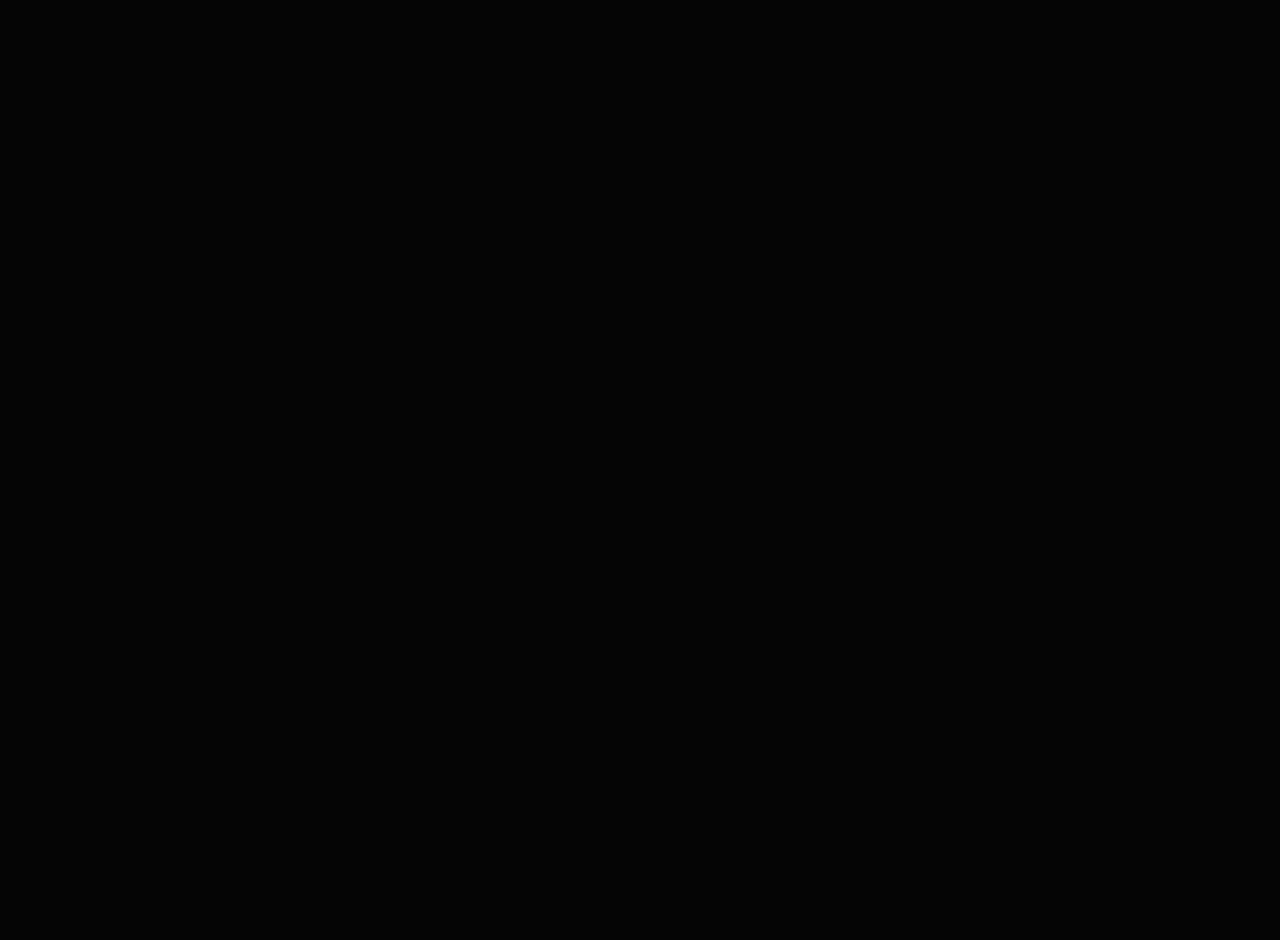
==== index.html @ 106b9d1a "Update index.html" ====
<!DOCTYPE html>
<html lang="es">
<head>
    <meta charset="UTF-8">
    <meta name="viewport" content="width=device-width, initial-scale=1.0">
    <title>Tu Mundo - Enciclopedia Neón</title>
    <style>
        /* --- ESTILOS NEÓN Y AMBIENTACIÓN --- */
        :root {
            --fucsia-neon: #ff00ff;
            --lima-neon: #39ff14;
            --cian-neon: #00ffff;
            --fondo-oscuro: #050505; /* Casi negro para máximo contraste */
        }

        body {
            background-color: var(--fondo-oscuro);
            color: #fff; /* Texto base blanco para legibilidad */
            font-family: 'Montserrat', 'Segoe UI', Roboto, sans-serif;
            display: flex;
            flex-direction: column;
            align-items: center;
            min-height: 100vh;
            margin: 0;
            padding: 20px;
            overflow-x: hidden;
            position: relative;
        }

        h1 {
            color: var(--fucsia-neon);
            font-size: 3.5rem;
            text-shadow: 0 0 10px var(--fucsia-neon), 0 0 20px var(--fucsia-neon);
            margin-top: 50px;
            margin-bottom: 10px;
        }

        p.subtitle {
            color: var(--cian-neon);
            text-shadow: 0 0 5px var(--cian-neon);
            font-size: 1.1rem;
            margin-bottom: 30px;
        }

        /* --- BUSCADOR --- */
        .search-box {
            width: 90%;
            max-width: 600px;
            display: flex;
            gap: 10px;
            background: rgba(255, 255, 255, 0.05);
            padding: 10px;
            border-radius: 50px;
            border: 2px solid var(--lima-neon);
            box-shadow: 0 0 15px rgba(57, 255, 20, 0.5);
        }

        input {
            flex-grow: 1;
            padding: 15px;
            border: none;
            background: transparent;
            color: #fff;
            font-size: 1.2rem;
            outline: none;
        }

        input::placeholder {
            color: rgba(255, 255, 255, 0.5);
        }

        /* --- BOTONES ACUÑADOS --- */
        .button-group {
            margin-top: 30px;
            display: flex;
            gap: 20px;
        }

        button {
            padding: 15px 30px;
            font-size: 1.1rem;
            font-weight: bold;
            border: none;
            border-radius: 10px;
            cursor: pointer;
            transition: 0.3s ease;
            text-transform: uppercase;
            letter-spacing: 1px;
        }

        .btn-explorar {
            background-color: var(--fucsia-neon);
            color: #000;
            box-shadow: 0 0 10px var(--fucsia-neon);
        }

        .btn-explorar:hover {
            box-shadow: 0 0 25px var(--fucsia-neon);
            transform: translateY(-3px);
        }

        .btn-voz {
            background-color: #333; /* Oscuro por defecto */
            color: var(--lima-neon);
            border: 2px solid var(--lima-neon);
        }

        .btn-voz:hover {
            background-color: var(--lima-neon);
            color: #000;
            box-shadow: 0 0 20px var(--lima-neon);
        }

        /* --- ÁREA DE RESULTADOS --- */
        #results-container {
            margin-top: 40px;
            width: 90%;
            max-width: 800px;
            background: rgba(0, 0, 0, 0.7);
            border: 1px solid var(--cian-neon);
            border-radius: 15px;
            padding: 30px;
            display: none; /* Oculto hasta buscar */
            box-shadow: 0 0 20px rgba(0, 255, 255, 0.3);
            backdrop-filter: blur(5px);
        }

        #res-title {
            color: var(--fucsia-neon);
            border-bottom: 2px solid var(--lima-neon);
            padding-bottom: 10px;
            margin-top: 0;
        }

        #res-meta {
            color: var(--cian-neon);
            font-style: italic;
            margin-bottom: 20px;
        }

        #res-content {
            line-height: 1.8;
            font-size: 1.1rem;
        }

        #res-
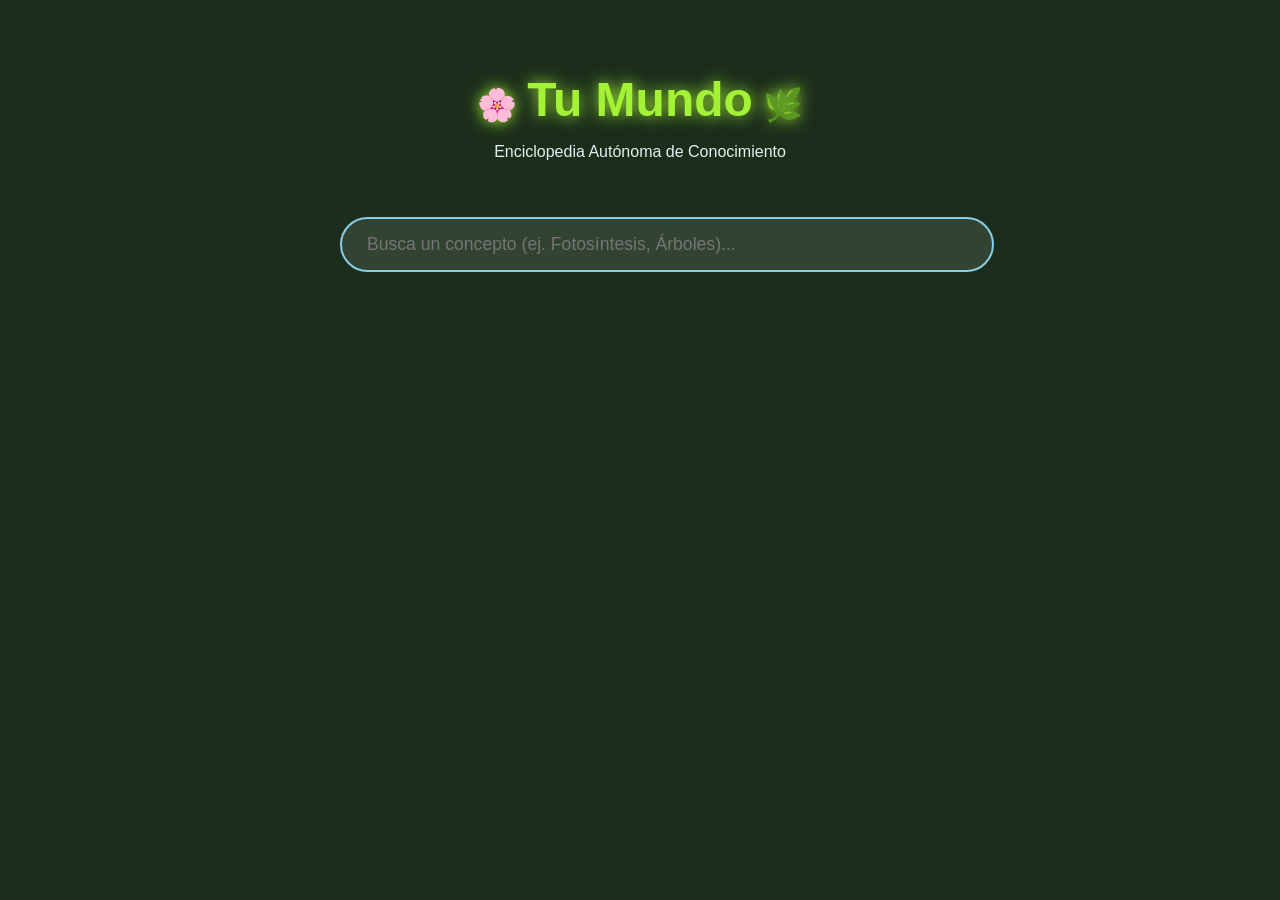
==== commit 568a9237: "Update index.html" ====
--- a/index.html
+++ b/index.html
@@ -3,144 +3,112 @@
 <head>
     <meta charset="UTF-8">
     <meta name="viewport" content="width=device-width, initial-scale=1.0">
-    <title>Tu Mundo - Enciclopedia Neón</title>
+    <title>Tu Mundo - Explorador Natural</title>
     <style>
-        /* --- ESTILOS NEÓN Y AMBIENTACIÓN --- */
         :root {
-            --fucsia-neon: #ff00ff;
-            --lima-neon: #39ff14;
-            --cian-neon: #00ffff;
-            --fondo-oscuro: #050505; /* Casi negro para máximo contraste */
+            --bosque-oscuro: #1b2e1b;
+            --verde-lima: #a4f235;
+            --azul-glaciar: #87ceeb;
+            --rosa-petalo: #ff69b4;
+            --texto-suave: #e0f2f1;
         }
 
         body {
-            background-color: var(--fondo-oscuro);
-            color: #fff; /* Texto base blanco para legibilidad */
-            font-family: 'Montserrat', 'Segoe UI', Roboto, sans-serif;
+            background-color: var(--bosque-oscuro);
+            color: var(--texto-suave);
+            font-family: 'Segoe UI', Tahoma, Geneva, Verdana, sans-serif;
+            margin: 0;
             display: flex;
             flex-direction: column;
             align-items: center;
             min-height: 100vh;
-            margin: 0;
-            padding: 20px;
-            overflow-x: hidden;
+        }
+
+        .header {
+            text-align: center;
+            padding: 40px 20px;
+        }
+
+        .header h1 {
+            color: var(--verde-lima);
+            font-size: 3rem;
+            text-shadow: 0 0 15px var(--verde-lima);
+            margin-bottom: 10px;
+        }
+
+        .search-container {
+            width: 90%;
+            max-width: 600px;
             position: relative;
         }
 
-        h1 {
-            color: var(--fucsia-neon);
-            font-size: 3.5rem;
-            text-shadow: 0 0 10px var(--fucsia-neon), 0 0 20px var(--fucsia-neon);
-            margin-top: 50px;
-            margin-bottom: 10px;
+        input[type="text"] {
+            width: 100%;
+            padding: 15px 25px;
+            border-radius: 30px;
+            border: 2px solid var(--azul-glaciar);
+            background: rgba(255, 255, 255, 0.1);
+            color: white;
+            font-size: 1.1rem;
+            outline: none;
+            transition: 0.3s;
         }
 
-        p.subtitle {
-            color: var(--cian-neon);
-            text-shadow: 0 0 5px var(--cian-neon);
-            font-size: 1.1rem;
-            margin-bottom: 30px;
+        input[type="text"]:focus {
+            border-color: var(--rosa-petalo);
+            box-shadow: 0 0 20px rgba(255, 105, 180, 0.4);
         }
 
-        /* --- BUSCADOR --- */
-        .search-box {
+        .results {
             width: 90%;
-            max-width: 600px;
-            display: flex;
-            gap: 10px;
-            background: rgba(255, 255, 255, 0.05);
-            padding: 10px;
-            border-radius: 50px;
-            border: 2px solid var(--lima-neon);
-            box-shadow: 0 0 15px rgba(57, 255, 20, 0.5);
+            max-width: 800px;
+            margin-top: 30px;
         }
 
-        input {
-            flex-grow: 1;
-            padding: 15px;
-            border: none;
-            background: transparent;
-            color: #fff;
-            font-size: 1.2rem;
-            outline: none;
+        .card {
+            background: rgba(255, 255, 255, 0.05);
+            border-left: 5px solid var(--verde-lima);
+            padding: 20px;
+            margin-bottom: 20px;
+            border-radius: 8px;
+            animation: fadeIn 0.5s ease;
         }
 
-        input::placeholder {
-            color: rgba(255, 255, 255, 0.5);
+        .card h2 { color: var(--azul-glaciar); margin-top: 0; }
+        
+        .card img {
+            max-width: 100%;
+            height: auto;
+            border-radius: 10px;
+            margin: 15px 0;
+            border: 1px solid var(--rosa-petalo);
         }
 
-        /* --- BOTONES ACUÑADOS --- */
-        .button-group {
-            margin-top: 30px;
-            display: flex;
-            gap: 20px;
+        .flower-icon {
+            font-size: 2rem;
+            display: inline-block;
+            margin: 0 10px;
         }
 
-        button {
-            padding: 15px 30px;
-            font-size: 1.1rem;
-            font-weight: bold;
-            border: none;
-            border-radius: 10px;
-            cursor: pointer;
-            transition: 0.3s ease;
-            text-transform: uppercase;
-            letter-spacing: 1px;
+        @keyframes fadeIn {
+            from { opacity: 0; transform: translateY(10px); }
+            to { opacity: 1; transform: translateY(0); }
         }
+    </style>
+</head>
+<body>
 
-        .btn-explorar {
-            background-color: var(--fucsia-neon);
-            color: #000;
-            box-shadow: 0 0 10px var(--fucsia-neon);
-        }
+    <div class="header">
+        <h1><span class="flower-icon">🌸</span>Tu Mundo<span class="flower-icon">🌿</span></h1>
+        <p>Enciclopedia Autónoma de Conocimiento</p>
+    </div>
 
-        .btn-explorar:hover {
-            box-shadow: 0 0 25px var(--fucsia-neon);
-            transform: translateY(-3px);
-        }
+    <div class="search-container">
+        <input type="text" id="searchInput" placeholder="Busca un concepto (ej. Fotosíntesis, Árboles)..." onkeyup="buscar()">
+    </div>
 
-        .btn-voz {
-            background-color: #333; /* Oscuro por defecto */
-            color: var(--lima-neon);
-            border: 2px solid var(--lima-neon);
-        }
+    <div id="resultsArea" class="results"></div>
 
-        .btn-voz:hover {
-            background-color: var(--lima-neon);
-            color: #000;
-            box-shadow: 0 0 20px var(--lima-neon);
-        }
-
-        /* --- ÁREA DE RESULTADOS --- */
-        #results-container {
-            margin-top: 40px;
-            width: 90%;
-            max-width: 800px;
-            background: rgba(0, 0, 0, 0.7);
-            border: 1px solid var(--cian-neon);
-            border-radius: 15px;
-            padding: 30px;
-            display: none; /* Oculto hasta buscar */
-            box-shadow: 0 0 20px rgba(0, 255, 255, 0.3);
-            backdrop-filter: blur(5px);
-        }
-
-        #res-title {
-            color: var(--fucsia-neon);
-            border-bottom: 2px solid var(--lima-neon);
-            padding-bottom: 10px;
-            margin-top: 0;
-        }
-
-        #res-meta {
-            color: var(--cian-neon);
-            font-style: italic;
-            margin-bottom: 20px;
-        }
-
-        #res-content {
-            line-height: 1.8;
-            font-size: 1.1rem;
-        }
-
-        #res-
+    <script>
+        // Base de Datos Independiente (Información Lógica)
+        
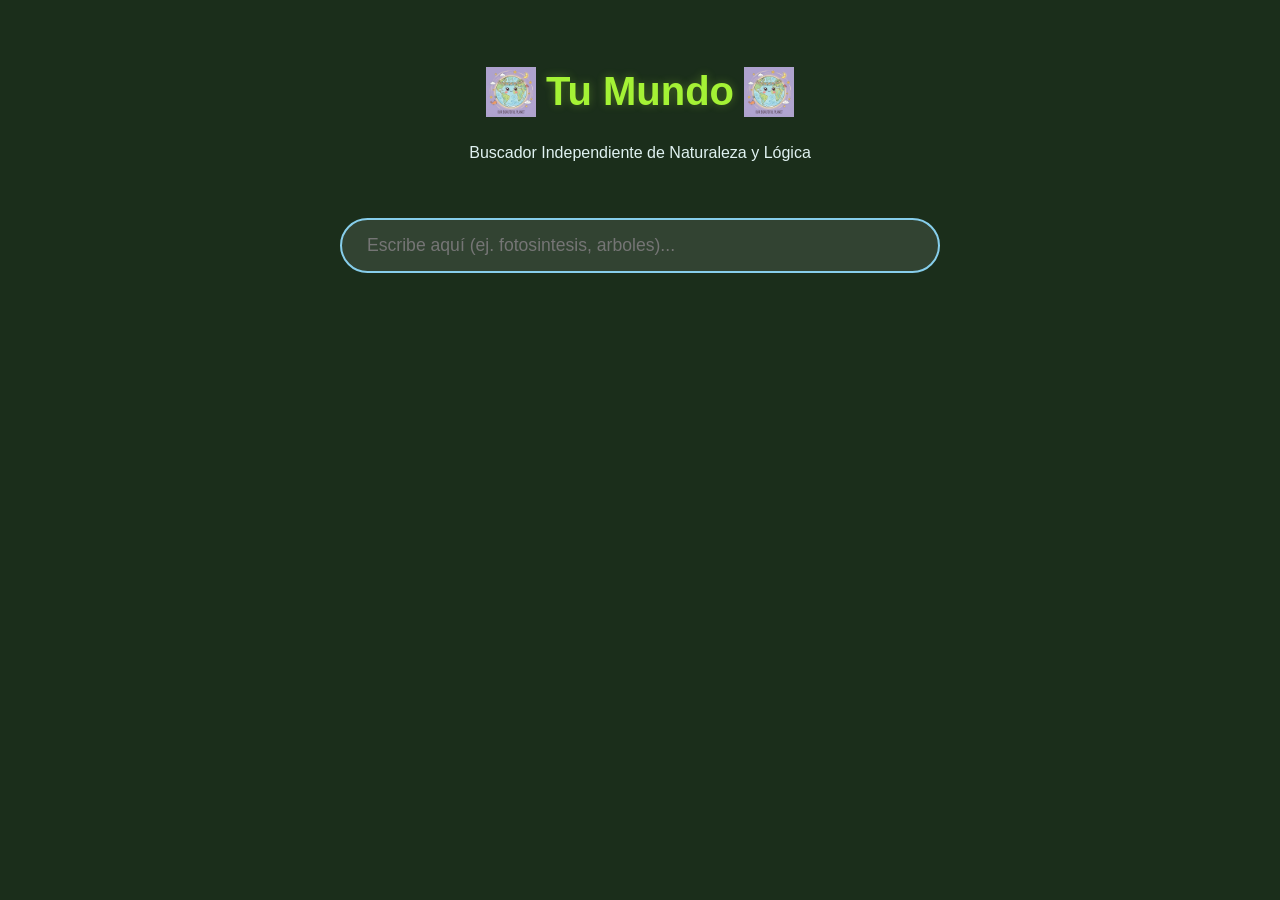
==== commit 6369517f: "Update index.html" ====
--- a/index.html
+++ b/index.html
@@ -4,19 +4,23 @@
     <meta charset="UTF-8">
     <meta name="viewport" content="width=device-width, initial-scale=1.0">
     <title>Tu Mundo - Explorador Natural</title>
+    
+    <link rel="manifest" href="manifest.json">
+    <link rel="icon" href="icono.png" type="image/png">
+
     <style>
         :root {
-            --bosque-oscuro: #1b2e1b;
-            --verde-lima: #a4f235;
-            --azul-glaciar: #87ceeb;
-            --rosa-petalo: #ff69b4;
-            --texto-suave: #e0f2f1;
+            --bosque-oscuro: #1b2e1b; 
+            --verde-lima: #a4f235;     
+            --azul-glaciar: #87ceeb;   
+            --rosa-petalo: #ff69b4;   
+            --texto-suave: #e0f2f1;    
         }
 
         body {
             background-color: var(--bosque-oscuro);
             color: var(--texto-suave);
-            font-family: 'Segoe UI', Tahoma, Geneva, Verdana, sans-serif;
+            font-family: 'Segoe UI', sans-serif;
             margin: 0;
             display: flex;
             flex-direction: column;
@@ -29,17 +33,27 @@
             padding: 40px 20px;
         }
 
+        /* Estilo para que tu imagen se vea bien en el título */
+        .mi-logo {
+            height: 50px;
+            width: auto;
+            vertical-align: middle;
+            margin: 0 10px;
+        }
+
         .header h1 {
             color: var(--verde-lima);
-            font-size: 3rem;
-            text-shadow: 0 0 15px var(--verde-lima);
-            margin-bottom: 10px;
+            font-size: 2.5rem;
+            text-shadow: 0 0 10px rgba(164, 242, 53, 0.3);
+            display: flex;
+            align-items: center;
+            justify-content: center;
         }
 
         .search-container {
             width: 90%;
             max-width: 600px;
-            position: relative;
+            margin-bottom: 30px;
         }
 
         input[type="text"] {
@@ -52,17 +66,17 @@
             font-size: 1.1rem;
             outline: none;
             transition: 0.3s;
+            box-sizing: border-box;
         }
 
         input[type="text"]:focus {
             border-color: var(--rosa-petalo);
-            box-shadow: 0 0 20px rgba(255, 105, 180, 0.4);
+            box-shadow: 0 0 20px rgba(255, 105, 180, 0.3);
         }
 
         .results {
             width: 90%;
             max-width: 800px;
-            margin-top: 30px;
         }
 
         .card {
@@ -70,8 +84,8 @@
             border-left: 5px solid var(--verde-lima);
             padding: 20px;
             margin-bottom: 20px;
-            border-radius: 8px;
-            animation: fadeIn 0.5s ease;
+            border-radius: 12px;
+            animation: fadeIn 0.6s ease;
         }
 
         .card h2 { color: var(--azul-glaciar); margin-top: 0; }
@@ -79,15 +93,9 @@
         .card img {
             max-width: 100%;
             height: auto;
-            border-radius: 10px;
-            margin: 15px 0;
-            border: 1px solid var(--rosa-petalo);
-        }
-
-        .flower-icon {
-            font-size: 2rem;
-            display: inline-block;
-            margin: 0 10px;
+            border-radius: 15px;
+            margin-top: 15px;
+            border: 1px solid rgba(255, 105, 180, 0.3);
         }
 
         @keyframes fadeIn {
@@ -99,16 +107,67 @@
 <body>
 
     <div class="header">
-        <h1><span class="flower-icon">🌸</span>Tu Mundo<span class="flower-icon">🌿</span></h1>
-        <p>Enciclopedia Autónoma de Conocimiento</p>
+        <h1>
+            <img src="icono.png" alt="Logo Izquierda" class="mi-logo">
+            Tu Mundo
+            <img src="icono.png" alt="Logo Derecha" class="mi-logo">
+        </h1>
+        <p>Buscador Independiente de Naturaleza y Lógica</p>
     </div>
 
     <div class="search-container">
-        <input type="text" id="searchInput" placeholder="Busca un concepto (ej. Fotosíntesis, Árboles)..." onkeyup="buscar()">
+        <input type="text" id="searchInput" placeholder="Escribe aquí (ej. fotosintesis, arboles)..." onkeyup="buscar()">
     </div>
 
     <div id="resultsArea" class="results"></div>
 
     <script>
-        // Base de Datos Independiente (Información Lógica)
-        
+        // BASE DE DATOS LOCAL (Aquí puedes seguir agregando información)
+        const baseDeDatos = {
+            "fotosintesis": {
+                titulo: "La Fotosíntesis",
+                info: "Es el proceso lógico-natural donde las plantas convierten luz solar en energía química. Es la base de la vida independiente en la Tierra.",
+                imagen: "https://images.unsplash.com/photo-1501004318641-739e828a1751?auto=format&fit=crop&w=600&q=80"
+            },
+            "arboles": {
+                titulo: "Estructuras Leñosas",
+                info: "Los árboles actúan como servidores naturales de almacenamiento de carbono y purificación de aire.",
+                imagen: "https://images.unsplash.com/photo-1542273917363-3b1817f69a2d?auto=format&fit=crop&w=600&q=80"
+            },
+            "agua": {
+                titulo: "Ciclo del Agua",
+                info: "Información lógica sobre el movimiento continuo del agua en la atmósfera, superficie y suelo.",
+                imagen: "https://images.unsplash.com/photo-1438401171849-2d827b0eb9e2?auto=format&fit=crop&w=600&q=80"
+            }
+        };
+
+        function buscar() {
+            const query = document.getElementById('searchInput').value.toLowerCase().trim();
+            const area = document.getElementById('resultsArea');
+            area.innerHTML = ""; 
+
+            if (query.length < 2) return;
+
+            let hayResultados = false;
+
+            for (let clave in baseDeDatos) {
+                if (clave.includes(query)) {
+                    const item = baseDeDatos[clave];
+                    hayResultados = true;
+                    area.innerHTML += `
+                        <div class="card">
+                            <h2>${item.titulo}</h2>
+                            <p>${item.info}</p>
+                            <img src="${item.imagen}" alt="${item.titulo}">
+                        </div>
+                    `;
+                }
+            }
+
+            if (!hayResultados) {
+                area.innerHTML = `<p style="text-align:center; color: var(--rosa-petalo);">No se encontró información lógica para esa semilla de búsqueda.</p>`;
+            }
+        }
+    </script>
+</body>
+</html>
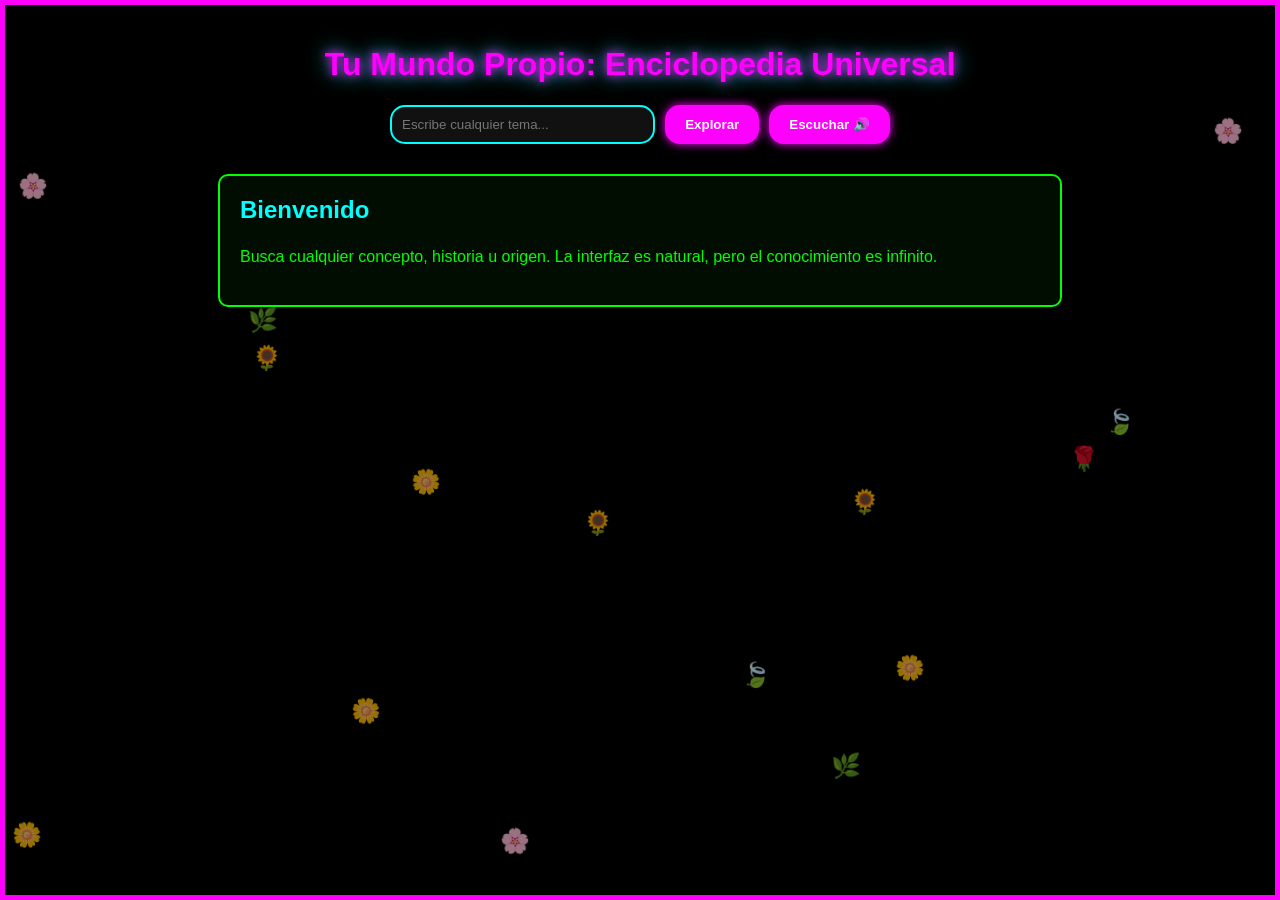
==== commit 5c0958fd: "Update index.html" ====
--- a/index.html
+++ b/index.html
@@ -3,171 +3,203 @@
 <head>
     <meta charset="UTF-8">
     <meta name="viewport" content="width=device-width, initial-scale=1.0">
-    <title>Tu Mundo - Explorador Natural</title>
-    
+    <title>Tu Mundo Propio - Enciclopedia</title>
+
     <link rel="manifest" href="manifest.json">
-    <link rel="icon" href="icono.png" type="image/png">
-
+
+    <meta name="theme-color" content="#00ff00"> <link rel="apple-touch-icon" href="icono.png"> <meta name="mobile-web-app-capable" content="yes">
+    <meta name="apple-mobile-web-app-status-bar-style" content="black-translucent">
     <style>
-        :root {
-            --bosque-oscuro: #1b2e1b; 
-            --verde-lima: #a4f235;     
-            --azul-glaciar: #87ceeb;   
-            --rosa-petalo: #ff69b4;   
-            --texto-suave: #e0f2f1;    
-        }
-
+        /* Estética Neon y Naturaleza */
         body {
-            background-color: var(--bosque-oscuro);
-            color: var(--texto-suave);
-            font-family: 'Segoe UI', sans-serif;
+            background-color: #000; /* Cero blanco */
+            color: #00ff00; /* Verde Lima Neon */
+            font-family: 'Segoe UI', Tahoma, Geneva, Verdana, sans-serif;
             margin: 0;
+            padding: 20px;
             display: flex;
             flex-direction: column;
             align-items: center;
+            border: 5px solid #ff00ff; /* Borde Fucsia Neon */
             min-height: 100vh;
-        }
-
-        .header {
+            box-sizing: border-box;
+        }
+
+        h1 {
+            color: #ff00ff;
+            text-shadow: 0 0 10px #ff00ff, 0 0 20px #00ffff;
             text-align: center;
-            padding: 40px 20px;
-        }
-
-        /* Estilo para que tu imagen se vea bien en el título */
-        .mi-logo {
-            height: 50px;
-            width: auto;
-            vertical-align: middle;
-            margin: 0 10px;
-        }
-
-        .header h1 {
-            color: var(--verde-lima);
-            font-size: 2.5rem;
-            text-shadow: 0 0 10px rgba(164, 242, 53, 0.3);
+        }
+
+        #buscador-container {
+            margin-bottom: 30px;
+            text-align: center;
+            width: 100%;
+            max-width: 500px;
             display: flex;
-            align-items: center;
+            gap: 10px;
             justify-content: center;
-        }
-
-        .search-container {
-            width: 90%;
-            max-width: 600px;
-            margin-bottom: 30px;
-        }
-
-        input[type="text"] {
-            width: 100%;
-            padding: 15px 25px;
-            border-radius: 30px;
-            border: 2px solid var(--azul-glaciar);
-            background: rgba(255, 255, 255, 0.1);
+            flex-wrap: wrap;
+        }
+
+        input {
+            background: #111;
+            border: 2px solid #00ffff; /* Azul Claro Neon */
+            color: #fff;
+            padding: 10px;
+            border-radius: 15px;
+            outline: none;
+            flex-grow: 1;
+            min-width: 200px;
+        }
+
+        button {
+            background: #ff00ff;
             color: white;
-            font-size: 1.1rem;
-            outline: none;
-            transition: 0.3s;
-            box-sizing: border-box;
-        }
-
-        input[type="text"]:focus {
-            border-color: var(--rosa-petalo);
-            box-shadow: 0 0 20px rgba(255, 105, 180, 0.3);
-        }
-
-        .results {
+            border: none;
+            padding: 10px 20px;
+            border-radius: 15px;
+            cursor: pointer;
+            font-weight: bold;
+            box-shadow: 0 0 10px #ff00ff;
+            transition: transform 0.1s;
+        }
+
+        button:active {
+            transform: scale(0.95);
+        }
+
+        /* Ambientación de Flores */
+        .flor {
+            position: fixed;
+            font-size: 24px;
+            z-index: -1;
+            opacity: 0.6;
+            pointer-events: none;
+        }
+
+        #resultado {
             width: 90%;
             max-width: 800px;
-        }
-
-        .card {
-            background: rgba(255, 255, 255, 0.05);
-            border-left: 5px solid var(--verde-lima);
+            border: 2px solid #00ff00;
             padding: 20px;
+            border-radius: 10px;
+            background: rgba(0, 255, 0, 0.05);
+            backdrop-filter: blur(2px);
             margin-bottom: 20px;
-            border-radius: 12px;
-            animation: fadeIn 0.6s ease;
-        }
-
-        .card h2 { color: var(--azul-glaciar); margin-top: 0; }
-        
-        .card img {
-            max-width: 100%;
-            height: auto;
-            border-radius: 15px;
-            margin-top: 15px;
-            border: 1px solid rgba(255, 105, 180, 0.3);
-        }
-
-        @keyframes fadeIn {
-            from { opacity: 0; transform: translateY(10px); }
-            to { opacity: 1; transform: translateY(0); }
+        }
+
+        #titulo-res {
+            color: #00ffff;
+            margin-top: 0;
+        }
+
+        #contenido-res {
+            line-height: 1.6;
         }
     </style>
 </head>
 <body>
 
-    <div class="header">
-        <h1>
-            <img src="icono.png" alt="Logo Izquierda" class="mi-logo">
-            Tu Mundo
-            <img src="icono.png" alt="Logo Derecha" class="mi-logo">
-        </h1>
-        <p>Buscador Independiente de Naturaleza y Lógica</p>
+    <h1>Tu Mundo Propio: Enciclopedia Universal</h1>
+
+    <div id="buscador-container">
+        <input type="text" id="busqueda" placeholder="Escribe cualquier tema...">
+        <button onclick="buscar()">Explorar</button>
+        <button onclick="hablar()">Escuchar 🔊</button>
     </div>
 
-    <div class="search-container">
-        <input type="text" id="searchInput" placeholder="Escribe aquí (ej. fotosintesis, arboles)..." onkeyup="buscar()">
+    <div id="resultado">
+        <h2 id="titulo-res">Bienvenido</h2>
+        <p id="contenido-res">Busca cualquier concepto, historia u origen. La interfaz es natural, pero el conocimiento es infinito.</p>
     </div>
 
-    <div id="resultsArea" class="results"></div>
-
     <script>
-        // BASE DE DATOS LOCAL (Aquí puedes seguir agregando información)
-        const baseDeDatos = {
-            "fotosintesis": {
-                titulo: "La Fotosíntesis",
-                info: "Es el proceso lógico-natural donde las plantas convierten luz solar en energía química. Es la base de la vida independiente en la Tierra.",
-                imagen: "https://images.unsplash.com/photo-1501004318641-739e828a1751?auto=format&fit=crop&w=600&q=80"
-            },
-            "arboles": {
-                titulo: "Estructuras Leñosas",
-                info: "Los árboles actúan como servidores naturales de almacenamiento de carbono y purificación de aire.",
-                imagen: "https://images.unsplash.com/photo-1542273917363-3b1817f69a2d?auto=format&fit=crop&w=600&q=80"
-            },
-            "agua": {
-                titulo: "Ciclo del Agua",
-                info: "Información lógica sobre el movimiento continuo del agua en la atmósfera, superficie y suelo.",
-                imagen: "https://images.unsplash.com/photo-1438401171849-2d827b0eb9e2?auto=format&fit=crop&w=600&q=80"
-            }
-        };
-
-        function buscar() {
-            const query = document.getElementById('searchInput').value.toLowerCase().trim();
-            const area = document.getElementById('resultsArea');
-            area.innerHTML = ""; 
-
-            if (query.length < 2) return;
-
-            let hayResultados = false;
-
-            for (let clave in baseDeDatos) {
-                if (clave.includes(query)) {
-                    const item = baseDeDatos[clave];
-                    hayResultados = true;
-                    area.innerHTML += `
-                        <div class="card">
-                            <h2>${item.titulo}</h2>
-                            <p>${item.info}</p>
-                            <img src="${item.imagen}" alt="${item.titulo}">
-                        </div>
-                    `;
+        // === REGISTRO DEL SERVICE WORKER (PWA) ===
+        if ('serviceWorker' in navigator) {
+            window.addEventListener('load', () => {
+                navigator.serviceWorker.register('sw.js')
+                    .then(reg => console.log('Service Worker registrado', reg))
+                    .catch(err => console.warn('Error al registrar Service Worker', err));
+            });
+        }
+
+        // Generador de flores aleatorias para el fondo
+        function crearFlores() {
+            const flores = ['🌸', '🌼', '🌺', '🌻', '🌹', '🌿', '🍃'];
+            for (let i = 0; i < 15; i++) {
+                let f = document.createElement('div');
+                f.className = 'flor';
+                f.innerText = flores[Math.floor(Math.random() * flores.length)];
+                f.style.left = Math.random() * 100 + 'vw';
+                f.style.top = Math.random() * 100 + 'vh';
+                f.style.animationDuration = (Math.random() * 5 + 3) + 's';
+                document.body.appendChild(f);
+            }
+        }
+        crearFlores();
+
+        // Función de búsqueda UNIVERSAL (Usa Wikipedia)
+        async function buscar() {
+            const query = document.getElementById('busqueda').value.trim();
+            const titulo = document.getElementById('titulo-res');
+            const contenido = document.getElementById('contenido-res');
+
+            if (!query) {
+                titulo.innerText = "Por favor, escribe algo.";
+                contenido.innerText = "";
+                return;
+            }
+
+            titulo.innerText = `Buscando "${query}"...`;
+            contenido.innerText = "Cargando conocimiento de la naturaleza neon...";
+            
+            try {
+                // API de Wikipedia para obtener información de CUALQUIER tema
+                const url = `https://es.wikipedia.org/api/rest_v1/page/summary/${encodeURIComponent(query)}`;
+                const response = await fetch(url);
+                
+                if (!response.ok) throw new Error('No encontrado');
+                
+                const data = await response.json();
+
+                if (data.title && data.extract) {
+                    titulo.innerText = data.title;
+                    contenido.innerText = data.extract;
+                } else {
+                    mostrarNoEncontrado();
                 }
-            }
-
-            if (!hayResultados) {
-                area.innerHTML = `<p style="text-align:center; color: var(--rosa-petalo);">No se encontró información lógica para esa semilla de búsqueda.</p>`;
-            }
-        }
+            } catch (error) {
+                mostrarNoEncontrado();
+            }
+        }
+
+        function mostrarNoEncontrado() {
+            document.getElementById('titulo-res').innerText = "Concepto no encontrado";
+            document.getElementById('contenido-res').innerText = "La enciclopedia no ha podido hallar ese término específico. Prueba con palabras más generales o revisa la ortografía.";
+        }
+
+        // Función de voz (Sintetizador)
+        function hablar() {
+            const texto = document.getElementById('contenido-res').innerText;
+            if (!texto) return;
+            
+            // Cancelar cualquier lectura previa
+            window.speechSynthesis.cancel();
+            
+            const lectura = new SpeechSynthesisUtterance(texto);
+            lectura.lang = 'es-ES'; // Configurar idioma español
+            lectura.pitch = 1;      // Tono
+            lectura.rate = 1;       // Velocidad
+            window.speechSynthesis.speak(lectura);
+        }
+
+        // Permitir buscar al presionar "Enter"
+        document.getElementById('busqueda').addEventListener('keypress', function (e) {
+            if (e.key === 'Enter') {
+                buscar();
+            }
+        });
     </script>
 </body>
 </html>
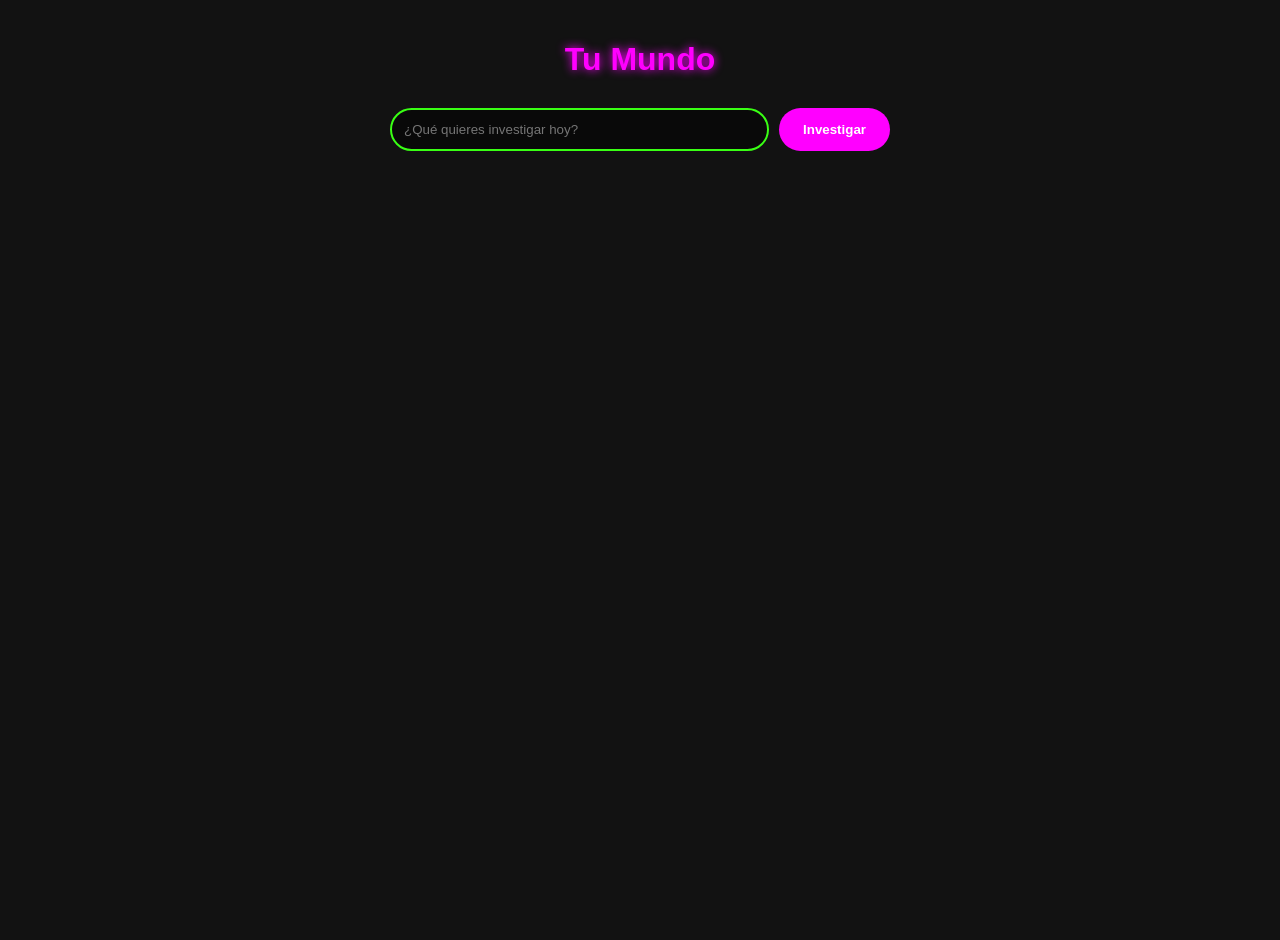
==== commit e441411f: "Update index.html" ====
--- a/index.html
+++ b/index.html
@@ -3,203 +3,77 @@
 <head>
     <meta charset="UTF-8">
     <meta name="viewport" content="width=device-width, initial-scale=1.0">
-    <title>Tu Mundo Propio - Enciclopedia</title>
-
-    <link rel="manifest" href="manifest.json">
-
-    <meta name="theme-color" content="#00ff00"> <link rel="apple-touch-icon" href="icono.png"> <meta name="mobile-web-app-capable" content="yes">
-    <meta name="apple-mobile-web-app-status-bar-style" content="black-translucent">
+    <title>Tu Mundo - Buscador Inteligente</title>
+    
+    <link rel="stylesheet" href="style.css">
+    
     <style>
-        /* Estética Neon y Naturaleza */
         body {
-            background-color: #000; /* Cero blanco */
-            color: #00ff00; /* Verde Lima Neon */
+            background-color: #121212; /* Fondo oscuro */
+            color: white;
             font-family: 'Segoe UI', Tahoma, Geneva, Verdana, sans-serif;
-            margin: 0;
-            padding: 20px;
             display: flex;
             flex-direction: column;
             align-items: center;
-            border: 5px solid #ff00ff; /* Borde Fucsia Neon */
             min-height: 100vh;
-            box-sizing: border-box;
+            margin: 0;
+            padding: 20px;
         }
 
         h1 {
-            color: #ff00ff;
-            text-shadow: 0 0 10px #ff00ff, 0 0 20px #00ffff;
-            text-align: center;
+            color: #ff00ff; /* Fucsia Neón */
+            text-shadow: 0 0 10px #ff00ff;
+            margin-bottom: 30px;
         }
 
-        #buscador-container {
-            margin-bottom: 30px;
-            text-align: center;
+        .buscador-container {
+            display: flex;
+            gap: 10px;
+            margin-bottom: 20px;
             width: 100%;
             max-width: 500px;
-            display: flex;
-            gap: 10px;
-            justify-content: center;
-            flex-wrap: wrap;
         }
 
-        input {
-            background: #111;
-            border: 2px solid #00ffff; /* Azul Claro Neon */
-            color: #fff;
-            padding: 10px;
-            border-radius: 15px;
+        input[type="text"] {
+            flex-grow: 1;
+            padding: 12px;
+            border-radius: 25px;
+            border: 2px solid #39FF14; /* Verde Neón */
+            background-color: rgba(0,0,0,0.5);
+            color: white;
             outline: none;
-            flex-grow: 1;
-            min-width: 200px;
         }
 
         button {
-            background: #ff00ff;
+            padding: 12px 24px;
+            border-radius: 25px;
+            border: none;
+            background-color: #ff00ff; /* Fucsia Neón */
             color: white;
-            border: none;
-            padding: 10px 20px;
-            border-radius: 15px;
+            font-weight: bold;
             cursor: pointer;
-            font-weight: bold;
-            box-shadow: 0 0 10px #ff00ff;
-            transition: transform 0.1s;
+            transition: transform 0.2s;
         }
 
         button:active {
             transform: scale(0.95);
         }
-
-        /* Ambientación de Flores */
-        .flor {
-            position: fixed;
-            font-size: 24px;
-            z-index: -1;
-            opacity: 0.6;
-            pointer-events: none;
-        }
-
-        #resultado {
-            width: 90%;
-            max-width: 800px;
-            border: 2px solid #00ff00;
-            padding: 20px;
-            border-radius: 10px;
-            background: rgba(0, 255, 0, 0.05);
-            backdrop-filter: blur(2px);
-            margin-bottom: 20px;
-        }
-
-        #titulo-res {
-            color: #00ffff;
-            margin-top: 0;
-        }
-
-        #contenido-res {
-            line-height: 1.6;
-        }
     </style>
 </head>
 <body>
 
-    <h1>Tu Mundo Propio: Enciclopedia Universal</h1>
+    <h1>Tu Mundo</h1>
 
-    <div id="buscador-container">
-        <input type="text" id="busqueda" placeholder="Escribe cualquier tema...">
-        <button onclick="buscar()">Explorar</button>
-        <button onclick="hablar()">Escuchar 🔊</button>
+    <div class="buscador-container">
+        <input type="text" id="inputBusqueda" placeholder="¿Qué quieres investigar hoy?">
+        
+        <button onclick="realizarBusqueda()">Investigar</button>
     </div>
 
-    <div id="resultado">
-        <h2 id="titulo-res">Bienvenido</h2>
-        <p id="contenido-res">Busca cualquier concepto, historia u origen. La interfaz es natural, pero el conocimiento es infinito.</p>
-    </div>
+    <div id="contenedor-fotos">
+        </div>
 
-    <script>
-        // === REGISTRO DEL SERVICE WORKER (PWA) ===
-        if ('serviceWorker' in navigator) {
-            window.addEventListener('load', () => {
-                navigator.serviceWorker.register('sw.js')
-                    .then(reg => console.log('Service Worker registrado', reg))
-                    .catch(err => console.warn('Error al registrar Service Worker', err));
-            });
-        }
+    <script src="script.js"></script>
 
-        // Generador de flores aleatorias para el fondo
-        function crearFlores() {
-            const flores = ['🌸', '🌼', '🌺', '🌻', '🌹', '🌿', '🍃'];
-            for (let i = 0; i < 15; i++) {
-                let f = document.createElement('div');
-                f.className = 'flor';
-                f.innerText = flores[Math.floor(Math.random() * flores.length)];
-                f.style.left = Math.random() * 100 + 'vw';
-                f.style.top = Math.random() * 100 + 'vh';
-                f.style.animationDuration = (Math.random() * 5 + 3) + 's';
-                document.body.appendChild(f);
-            }
-        }
-        crearFlores();
-
-        // Función de búsqueda UNIVERSAL (Usa Wikipedia)
-        async function buscar() {
-            const query = document.getElementById('busqueda').value.trim();
-            const titulo = document.getElementById('titulo-res');
-            const contenido = document.getElementById('contenido-res');
-
-            if (!query) {
-                titulo.innerText = "Por favor, escribe algo.";
-                contenido.innerText = "";
-                return;
-            }
-
-            titulo.innerText = `Buscando "${query}"...`;
-            contenido.innerText = "Cargando conocimiento de la naturaleza neon...";
-            
-            try {
-                // API de Wikipedia para obtener información de CUALQUIER tema
-                const url = `https://es.wikipedia.org/api/rest_v1/page/summary/${encodeURIComponent(query)}`;
-                const response = await fetch(url);
-                
-                if (!response.ok) throw new Error('No encontrado');
-                
-                const data = await response.json();
-
-                if (data.title && data.extract) {
-                    titulo.innerText = data.title;
-                    contenido.innerText = data.extract;
-                } else {
-                    mostrarNoEncontrado();
-                }
-            } catch (error) {
-                mostrarNoEncontrado();
-            }
-        }
-
-        function mostrarNoEncontrado() {
-            document.getElementById('titulo-res').innerText = "Concepto no encontrado";
-            document.getElementById('contenido-res').innerText = "La enciclopedia no ha podido hallar ese término específico. Prueba con palabras más generales o revisa la ortografía.";
-        }
-
-        // Función de voz (Sintetizador)
-        function hablar() {
-            const texto = document.getElementById('contenido-res').innerText;
-            if (!texto) return;
-            
-            // Cancelar cualquier lectura previa
-            window.speechSynthesis.cancel();
-            
-            const lectura = new SpeechSynthesisUtterance(texto);
-            lectura.lang = 'es-ES'; // Configurar idioma español
-            lectura.pitch = 1;      // Tono
-            lectura.rate = 1;       // Velocidad
-            window.speechSynthesis.speak(lectura);
-        }
-
-        // Permitir buscar al presionar "Enter"
-        document.getElementById('busqueda').addEventListener('keypress', function (e) {
-            if (e.key === 'Enter') {
-                buscar();
-            }
-        });
-    </script>
 </body>
 </html>
--- a/style.css
+++ b/style.css
@@ -0,0 +1,22 @@
+/* Estilo para el contenedor de las fotos */
+#contenedor-fotos {
+    display: grid;
+    grid-template-columns: repeat(auto-fit, minmax(150px, 1fr));
+    gap: 15px;
+    padding: 20px;
+    justify-items: center;
+}
+
+/* Estilo para cada imagen con efecto neón */
+#contenedor-fotos img {
+    width: 100%;
+    max-width: 200px;
+    border-radius: 15px;
+    border: 3px solid #39FF14; /* Verde neón */
+    box-shadow: 0 0 10px #39FF14, 0 0 20px #ff00ff; /* Doble brillo verde y fucsia */
+    transition: transform 0.3s ease;
+}
+
+#contenedor-fotos img:active {
+    transform: scale(1.1); /* Efecto al tocar la foto en el celular */
+}
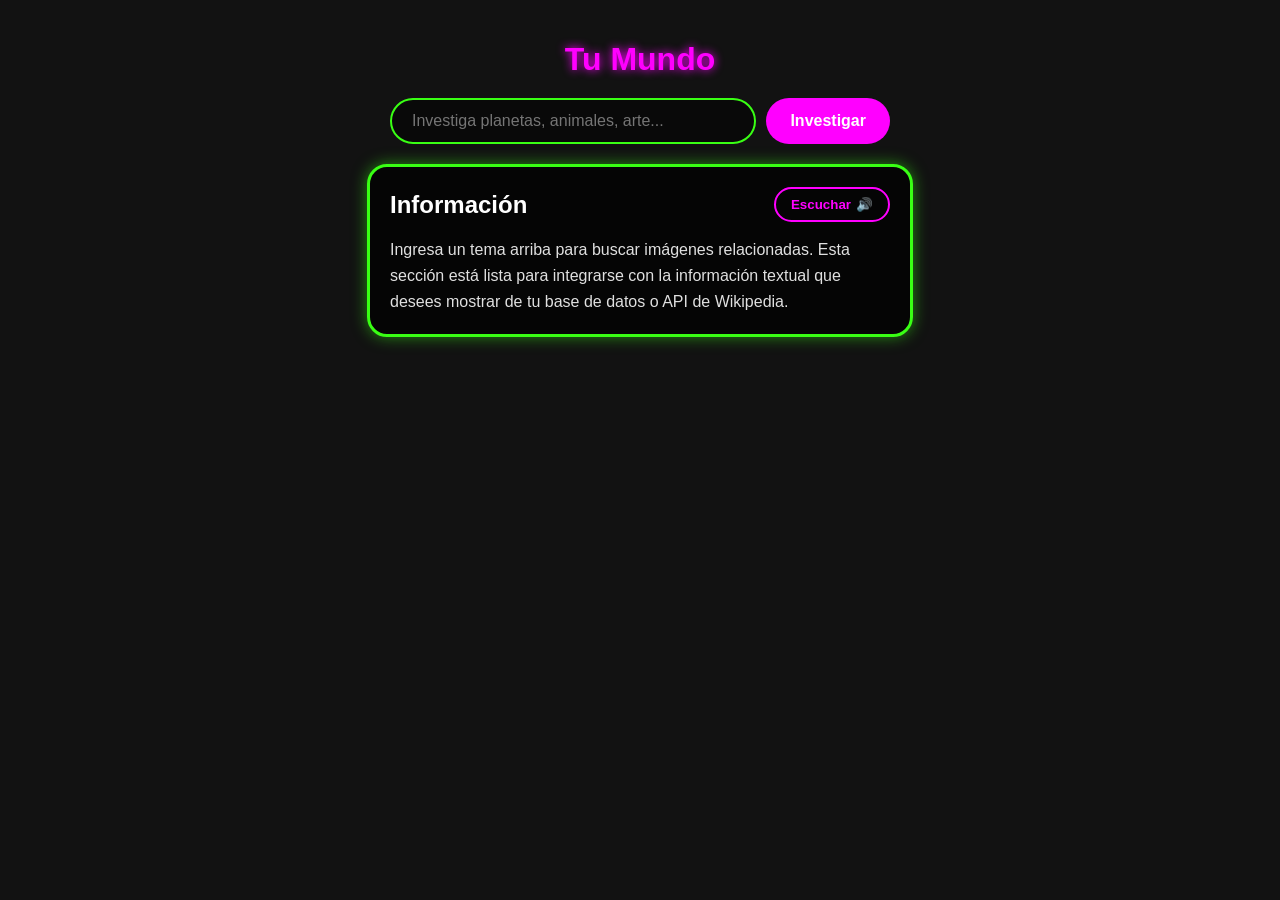
==== commit 63574e75: "Update index.html" ====
--- a/index.html
+++ b/index.html
@@ -3,48 +3,51 @@
 <head>
     <meta charset="UTF-8">
     <meta name="viewport" content="width=device-width, initial-scale=1.0">
-    <title>Tu Mundo - Buscador Inteligente</title>
+    <title>Tu Mundo - Enciclopedia Visual</title>
     
     <link rel="stylesheet" href="style.css">
     
     <style>
+        /* Estilos base para el cuerpo */
         body {
             background-color: #121212; /* Fondo oscuro */
             color: white;
             font-family: 'Segoe UI', Tahoma, Geneva, Verdana, sans-serif;
+            margin: 0;
+            padding: 20px;
             display: flex;
             flex-direction: column;
             align-items: center;
-            min-height: 100vh;
-            margin: 0;
-            padding: 20px;
         }
 
-        h1 {
+        /* Estilo para el título principal */
+        h1.titulo {
             color: #ff00ff; /* Fucsia Neón */
             text-shadow: 0 0 10px #ff00ff;
-            margin-bottom: 30px;
+            margin-bottom: 20px;
         }
 
+        /* Contenedor del buscador */
         .buscador-container {
             display: flex;
             gap: 10px;
-            margin-bottom: 20px;
             width: 100%;
             max-width: 500px;
+            margin-bottom: 20px;
         }
 
         input[type="text"] {
             flex-grow: 1;
-            padding: 12px;
+            padding: 12px 20px;
             border-radius: 25px;
             border: 2px solid #39FF14; /* Verde Neón */
             background-color: rgba(0,0,0,0.5);
             color: white;
             outline: none;
+            font-size: 16px;
         }
 
-        button {
+        .btn-buscar {
             padding: 12px 24px;
             border-radius: 25px;
             border: none;
@@ -52,28 +55,95 @@
             color: white;
             font-weight: bold;
             cursor: pointer;
-            transition: transform 0.2s;
+            transition: transform 0.2s, box-shadow 0.2s;
+            font-size: 16px;
         }
 
-        button:active {
+        .btn-buscar:active {
+            transform: scale(0.95);
+            box-shadow: 0 0 10px #ff00ff;
+        }
+
+        /* --- Estilo del Cuadro de Información (Tu diseño actual) --- */
+        .info-card {
+            border: 3px solid #39FF14; /* Verde Neón */
+            border-radius: 20px;
+            padding: 20px;
+            width: 100%;
+            max-width: 500px;
+            background-color: rgba(0, 0, 0, 0.7);
+            box-shadow: 0 0 15px rgba(57, 255, 20, 0.5);
+            margin-bottom: 20px;
+        }
+
+        .info-header {
+            display: flex;
+            justify-content: space-between;
+            align-items: center;
+            margin-bottom: 15px;
+        }
+
+        .info-header h2 {
+            margin: 0;
+            color: white;
+        }
+
+        .btn-escuchar {
+            background-color: transparent;
+            border: 2px solid #ff00ff; /* Fucsia Neón */
+            color: #ff00ff;
+            padding: 8px 15px;
+            border-radius: 20px;
+            cursor: pointer;
+            font-weight: bold;
+            display: flex;
+            align-items: center;
+            gap: 5px;
+            transition: all 0.2s;
+        }
+
+        .btn-escuchar:active {
+            background-color: rgba(255, 0, 255, 0.2);
             transform: scale(0.95);
         }
+
+        .info-body p {
+            margin: 0;
+            line-height: 1.6;
+            color: #e0e0e0;
+        }
+
+        /* --- Estilo del Contenedor de Imágenes de Pixabay --- */
+        #contenedor-fotos {
+            display: grid;
+            grid-template-columns: repeat(auto-fit, minmax(140px, 1fr));
+            gap: 15px;
+            width: 100%;
+            max-width: 600px;
+            padding: 20px 0;
+        }
+
+        /* Las imágenes usarán los estilos que definimos en style.css (bordes neón) */
+
     </style>
 </head>
 <body>
 
-    <h1>Tu Mundo</h1>
+    <h1 class="titulo">Tu Mundo</h1>
 
     <div class="buscador-container">
-        <input type="text" id="inputBusqueda" placeholder="¿Qué quieres investigar hoy?">
-        
-        <button onclick="realizarBusqueda()">Investigar</button>
+        <input type="text" id="inputBusqueda" placeholder="Investiga planetas, animales, arte...">
+        <button class="btn-buscar" onclick="realizarBusqueda()">Investigar</button>
     </div>
 
-    <div id="contenedor-fotos">
+    <div class="info-card">
+        <div class="info-header">
+            <h2 id="info-titulo">Información</h2>
+            <button class="btn-escuchar" onclick="hablar()">
+                Escuchar <span>🔊</span>
+            </button>
         </div>
-
-    <script src="script.js"></script>
-
-</body>
-</html>
+        <div class="info-body">
+            <p id="info-texto">
+                Ingresa un tema arriba para buscar imágenes relacionadas. Esta sección está lista para integrarse con la información textual que desees mostrar de tu base de datos o API de Wikipedia.
+            </p>
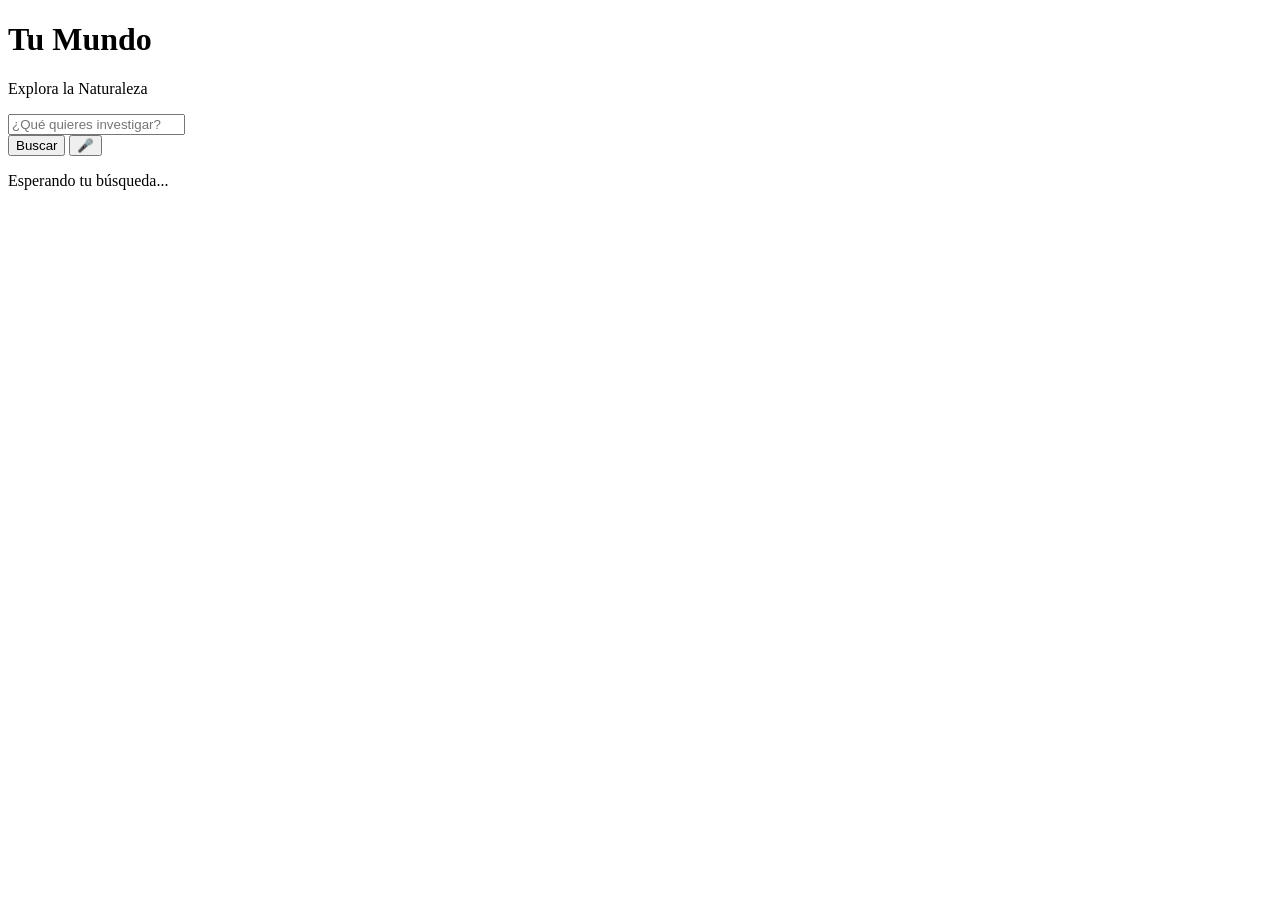
==== commit f4f68c2a: "Update index.html" ====
--- a/index.html
+++ b/index.html
@@ -3,147 +3,32 @@
 <head>
     <meta charset="UTF-8">
     <meta name="viewport" content="width=device-width, initial-scale=1.0">
-    <title>Tu Mundo - Enciclopedia Visual</title>
-    
+    <title>Tu Mundo - Buscador</title>
     <link rel="stylesheet" href="style.css">
-    
-    <style>
-        /* Estilos base para el cuerpo */
-        body {
-            background-color: #121212; /* Fondo oscuro */
-            color: white;
-            font-family: 'Segoe UI', Tahoma, Geneva, Verdana, sans-serif;
-            margin: 0;
-            padding: 20px;
-            display: flex;
-            flex-direction: column;
-            align-items: center;
-        }
-
-        /* Estilo para el título principal */
-        h1.titulo {
-            color: #ff00ff; /* Fucsia Neón */
-            text-shadow: 0 0 10px #ff00ff;
-            margin-bottom: 20px;
-        }
-
-        /* Contenedor del buscador */
-        .buscador-container {
-            display: flex;
-            gap: 10px;
-            width: 100%;
-            max-width: 500px;
-            margin-bottom: 20px;
-        }
-
-        input[type="text"] {
-            flex-grow: 1;
-            padding: 12px 20px;
-            border-radius: 25px;
-            border: 2px solid #39FF14; /* Verde Neón */
-            background-color: rgba(0,0,0,0.5);
-            color: white;
-            outline: none;
-            font-size: 16px;
-        }
-
-        .btn-buscar {
-            padding: 12px 24px;
-            border-radius: 25px;
-            border: none;
-            background-color: #ff00ff; /* Fucsia Neón */
-            color: white;
-            font-weight: bold;
-            cursor: pointer;
-            transition: transform 0.2s, box-shadow 0.2s;
-            font-size: 16px;
-        }
-
-        .btn-buscar:active {
-            transform: scale(0.95);
-            box-shadow: 0 0 10px #ff00ff;
-        }
-
-        /* --- Estilo del Cuadro de Información (Tu diseño actual) --- */
-        .info-card {
-            border: 3px solid #39FF14; /* Verde Neón */
-            border-radius: 20px;
-            padding: 20px;
-            width: 100%;
-            max-width: 500px;
-            background-color: rgba(0, 0, 0, 0.7);
-            box-shadow: 0 0 15px rgba(57, 255, 20, 0.5);
-            margin-bottom: 20px;
-        }
-
-        .info-header {
-            display: flex;
-            justify-content: space-between;
-            align-items: center;
-            margin-bottom: 15px;
-        }
-
-        .info-header h2 {
-            margin: 0;
-            color: white;
-        }
-
-        .btn-escuchar {
-            background-color: transparent;
-            border: 2px solid #ff00ff; /* Fucsia Neón */
-            color: #ff00ff;
-            padding: 8px 15px;
-            border-radius: 20px;
-            cursor: pointer;
-            font-weight: bold;
-            display: flex;
-            align-items: center;
-            gap: 5px;
-            transition: all 0.2s;
-        }
-
-        .btn-escuchar:active {
-            background-color: rgba(255, 0, 255, 0.2);
-            transform: scale(0.95);
-        }
-
-        .info-body p {
-            margin: 0;
-            line-height: 1.6;
-            color: #e0e0e0;
-        }
-
-        /* --- Estilo del Contenedor de Imágenes de Pixabay --- */
-        #contenedor-fotos {
-            display: grid;
-            grid-template-columns: repeat(auto-fit, minmax(140px, 1fr));
-            gap: 15px;
-            width: 100%;
-            max-width: 600px;
-            padding: 20px 0;
-        }
-
-        /* Las imágenes usarán los estilos que definimos en style.css (bordes neón) */
-
-    </style>
+    <link rel="manifest" href="manifest.json">
 </head>
 <body>
 
-    <h1 class="titulo">Tu Mundo</h1>
+    <div class="contenedor-principal">
+        <header>
+            <h1 class="titulo-neon">Tu Mundo</h1>
+            <p class="subtitulo">Explora la Naturaleza</p>
+        </header>
 
-    <div class="buscador-container">
-        <input type="text" id="inputBusqueda" placeholder="Investiga planetas, animales, arte...">
-        <button class="btn-buscar" onclick="realizarBusqueda()">Investigar</button>
+        <div class="busqueda-box">
+            <input type="text" id="inputBusqueda" placeholder="¿Qué quieres investigar?">
+            <div class="botones-accion">
+                <button id="btnBuscar">Buscar</button>
+                <button id="btnVoz" title="Escuchar">🎤</button>
+            </div>
+        </div>
+
+        <section id="resultados" class="seccion-resultados">
+            <!-- Aquí aparecerán las imágenes y textos -->
+            <p class="mensaje-espera">Esperando tu búsqueda...</p>
+        </section>
     </div>
 
-    <div class="info-card">
-        <div class="info-header">
-            <h2 id="info-titulo">Información</h2>
-            <button class="btn-escuchar" onclick="hablar()">
-                Escuchar <span>🔊</span>
-            </button>
-        </div>
-        <div class="info-body">
-            <p id="info-texto">
-                Ingresa un tema arriba para buscar imágenes relacionadas. Esta sección está lista para integrarse con la información textual que desees mostrar de tu base de datos o API de Wikipedia.
-            </p>
+    <script src="script.js"></script>
+</body>
+</html>
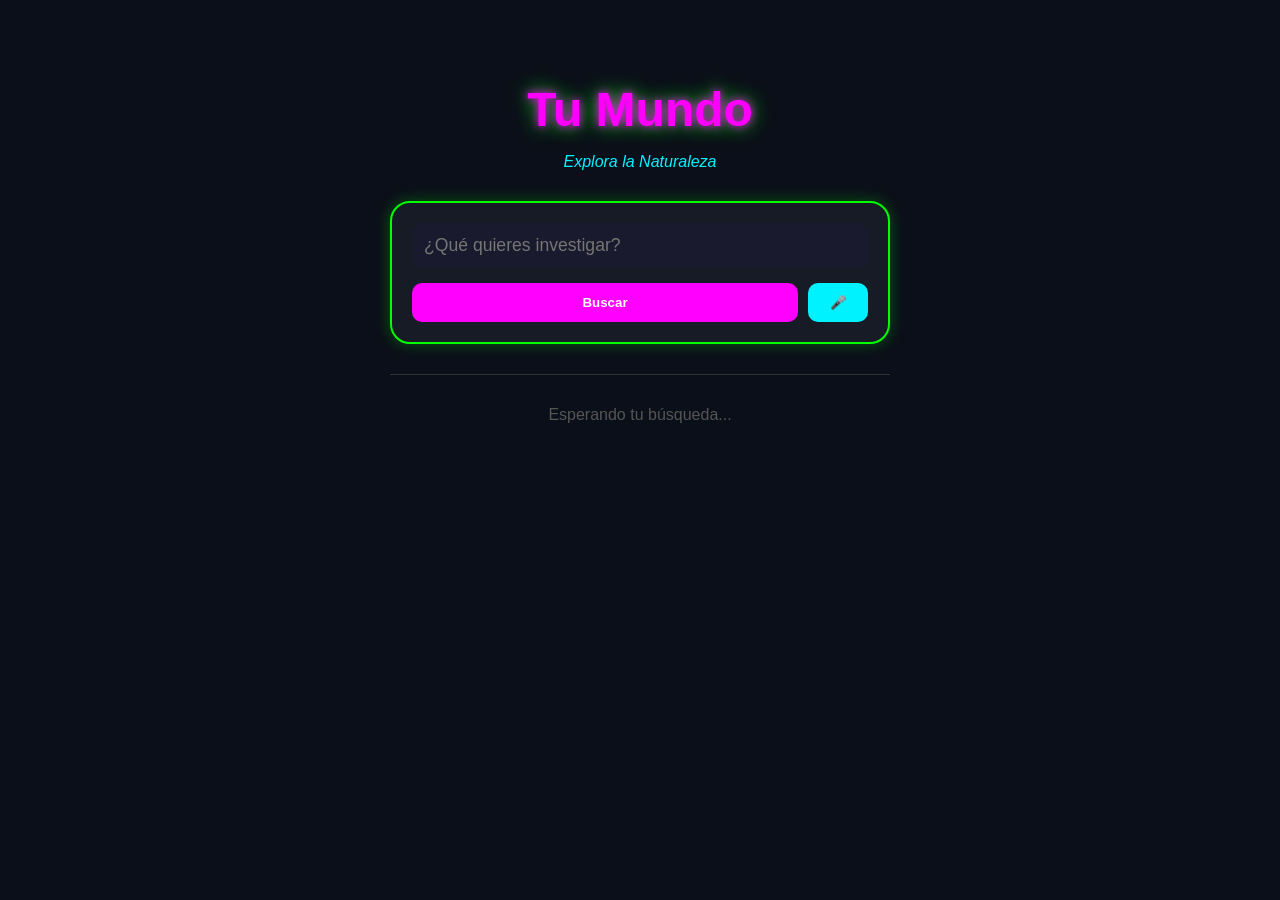
==== commit a7c39c98: "Update index.html" ====
--- a/index.html
+++ b/index.html
@@ -16,6 +16,7 @@
         </header>
 
         <div class="busqueda-box">
+            <!-- IMPORTANTE: El id debe ser 'inputBusqueda' -->
             <input type="text" id="inputBusqueda" placeholder="¿Qué quieres investigar?">
             <div class="botones-accion">
                 <button id="btnBuscar">Buscar</button>
@@ -23,12 +24,13 @@
             </div>
         </div>
 
+        <!-- Aquí es donde Wikipedia escribirá la información -->
         <section id="resultados" class="seccion-resultados">
-            <!-- Aquí aparecerán las imágenes y textos -->
             <p class="mensaje-espera">Esperando tu búsqueda...</p>
         </section>
     </div>
 
-    <script src="script.js"></script>
+    <!-- El ?v=2 obliga a tu Android a cargar el script nuevo -->
+    <script src="script.js?v=2"></script>
 </body>
 </html>
--- a/style.css
+++ b/style.css
@@ -1,22 +1,87 @@
-/* Estilo para el contenedor de las fotos */
-#contenedor-fotos {
-    display: grid;
-    grid-template-columns: repeat(auto-fit, minmax(150px, 1fr));
-    gap: 15px;
-    padding: 20px;
-    justify-items: center;
+body {
+    margin: 0;
+    padding: 0;
+    background-color: #0b0f19; /* Fondo muy oscuro */
+    color: #fff;
+    font-family: 'Segoe UI', sans-serif;
+    display: flex;
+    justify-content: center;
+    min-height: 100vh;
 }
 
-/* Estilo para cada imagen con efecto neón */
-#contenedor-fotos img {
-    width: 100%;
-    max-width: 200px;
-    border-radius: 15px;
-    border: 3px solid #39FF14; /* Verde neón */
-    box-shadow: 0 0 10px #39FF14, 0 0 20px #ff00ff; /* Doble brillo verde y fucsia */
-    transition: transform 0.3s ease;
+.contenedor-principal {
+    width: 90%;
+    max-width: 500px;
+    text-align: center;
+    padding-top: 50px;
 }
 
-#contenedor-fotos img:active {
-    transform: scale(1.1); /* Efecto al tocar la foto en el celular */
+.titulo-neon {
+    color: #ff00ff; /* Fucsia */
+    font-size: 3rem;
+    text-shadow: 0 0 10px #ff00ff, 0 0 20px #00ff00; /* Brillo verde */
+    margin-bottom: 5px;
 }
+
+.subtitulo {
+    color: #00f2ff; /* Azul claro */
+    font-style: italic;
+    margin-bottom: 30px;
+}
+
+.busqueda-box {
+    background: rgba(255, 255, 255, 0.05);
+    padding: 20px;
+    border-radius: 20px;
+    border: 2px solid #00ff00; /* Borde verde lima */
+    box-shadow: 0 0 15px rgba(0, 255, 0, 0.3);
+}
+
+input[type="text"] {
+    width: 100%;
+    padding: 12px;
+    border-radius: 10px;
+    border: none;
+    background: #1a1a2e;
+    color: #00ff00;
+    font-size: 1.1rem;
+    outline: none;
+    box-sizing: border-box;
+}
+
+.botones-accion {
+    margin-top: 15px;
+    display: flex;
+    gap: 10px;
+}
+
+button {
+    flex: 1;
+    padding: 12px;
+    border: none;
+    border-radius: 10px;
+    cursor: pointer;
+    font-weight: bold;
+    transition: 0.3s;
+}
+
+#btnBuscar {
+    background-color: #ff00ff;
+    color: white;
+}
+
+#btnVoz {
+    background-color: #00f2ff;
+    color: #000;
+    max-width: 60px;
+}
+
+.seccion-resultados {
+    margin-top: 30px;
+    padding: 15px;
+    border-top: 1px solid #333;
+}
+
+.mensaje-espera {
+    color: #555;
+}
